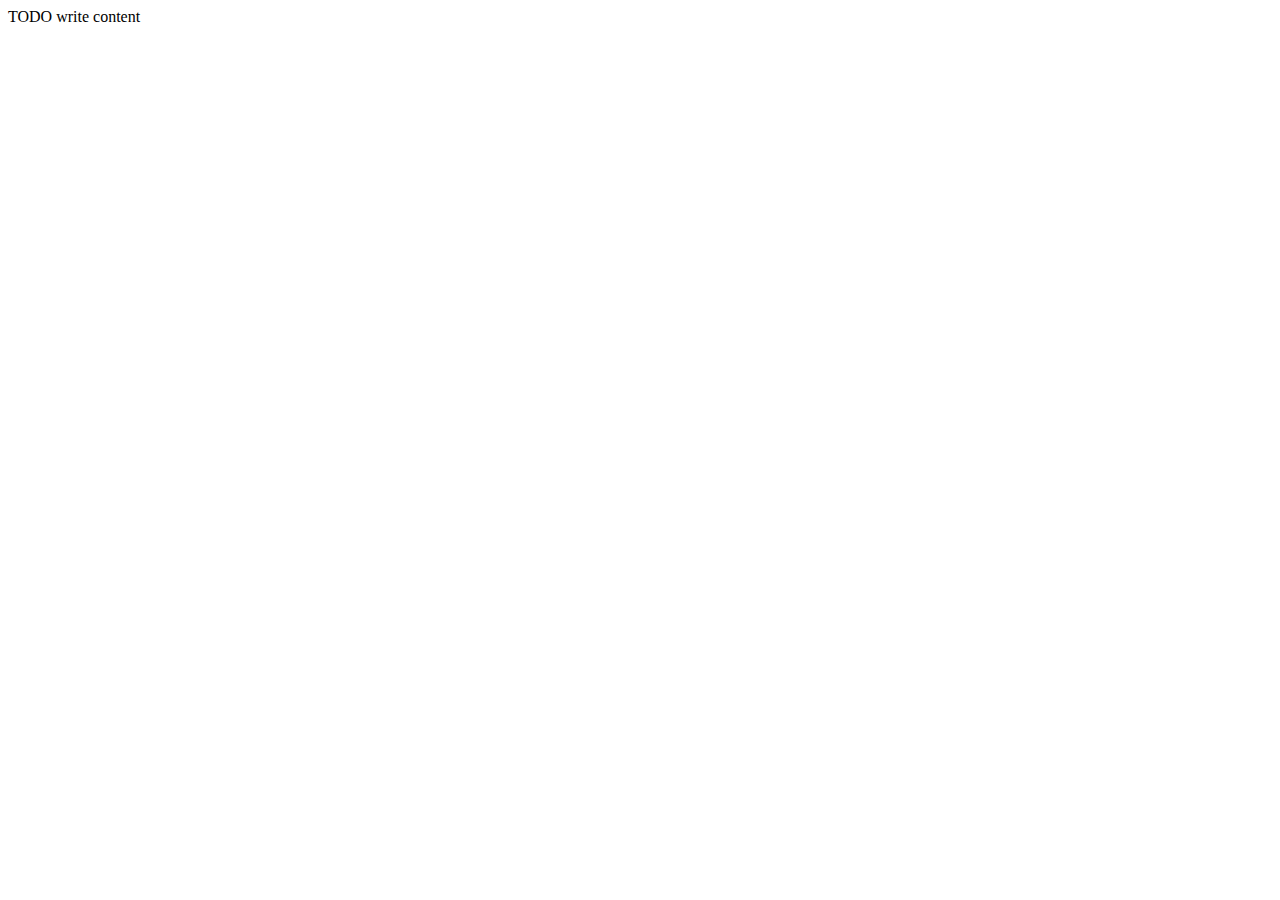
==== index.html @ 6292f30d "Create index.html" ====
<!DOCTYPE html>
<!--
To change this license header, choose License Headers in Project Properties.
To change this template file, choose Tools | Templates
and open the template in the editor.
-->
<html>
    <head>
        <title>TODO supply a title</title>
        <meta charset="windows-1252">
        <meta name="viewport" content="width=device-width, initial-scale=1.0">
    </head>
    <body>
        <div>TODO write content</div>
    </body>
</html>
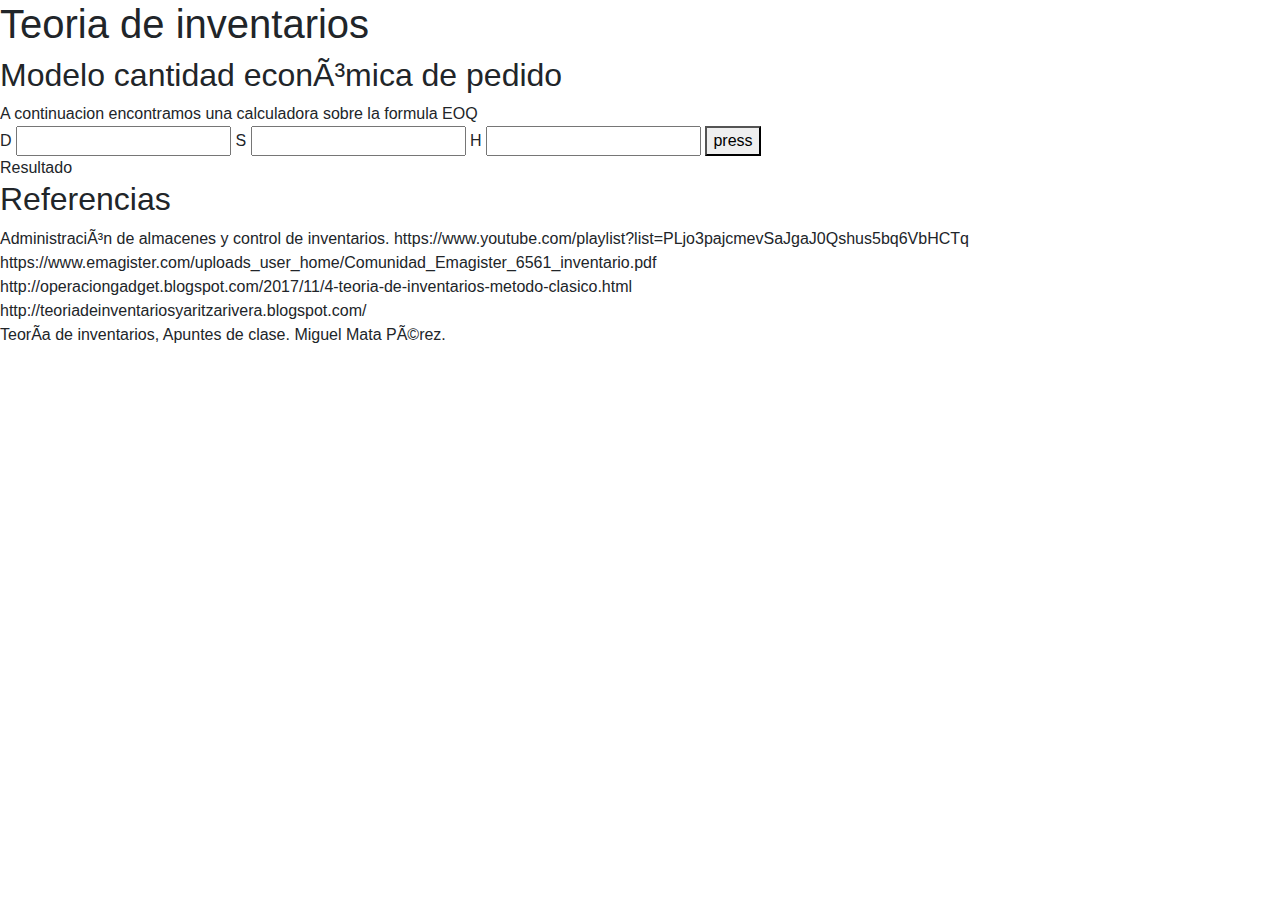
==== commit cc93a412: "Pagina teoría de inventarios" ====
--- a/index.html
+++ b/index.html
@@ -1,16 +1,36 @@
 <!DOCTYPE html>
-<!--
-To change this license header, choose License Headers in Project Properties.
-To change this template file, choose Tools | Templates
-and open the template in the editor.
--->
 <html>
     <head>
-        <title>TODO supply a title</title>
-        <meta charset="windows-1252">
-        <meta name="viewport" content="width=device-width, initial-scale=1.0">
+        <link rel="stylesheet" href="https://stackpath.bootstrapcdn.com/bootstrap/4.3.1/css/bootstrap.min.css" integrity="sha384-ggOyR0iXCbMQv3Xipma34MD+dH/1fQ784/j6cY/iJTQUOhcWr7x9JvoRxT2MZw1T" crossorigin="anonymous">
+        <link rel="stylesheet" type="text/css" href="style.css">
+        <title>Teoria de inventarios</title>
     </head>
     <body>
-        <div>TODO write content</div>
+        <header>
+            <h1>Teoria de inventarios</h1>
+        </header>
+        <main>
+            <h2>Modelo cantidad econÃ³mica de pedido</h2>
+
+            A continuacion encontramos una calculadora sobre la formula EOQ<br>
+            D
+            <input id="demanda" type="number" name="prueba">
+            S
+            <input id="costoCompra" type="number" name="prueba">
+            H
+            <input id="costoConservacion" type="number" name="prueba">
+            <button id="button">press</button> <br>
+
+            <span id="resultado">Resultado</span>
+            <script type="text/javascript" src="script.js"></script>
+        </main>
+        <footer>
+            <h2>Referencias</h2>
+            AdministraciÃ³n de almacenes y control de inventarios. https://www.youtube.com/playlist?list=PLjo3pajcmevSaJgaJ0Qshus5bq6VbHCTq<br>
+            https://www.emagister.com/uploads_user_home/Comunidad_Emagister_6561_inventario.pdf<br>
+            http://operaciongadget.blogspot.com/2017/11/4-teoria-de-inventarios-metodo-clasico.html<br>
+            http://teoriadeinventariosyaritzarivera.blogspot.com/<br>
+            TeorÃ­a de inventarios, Apuntes de clase. Miguel Mata PÃ©rez.<br>
+        </footer>
     </body>
 </html>
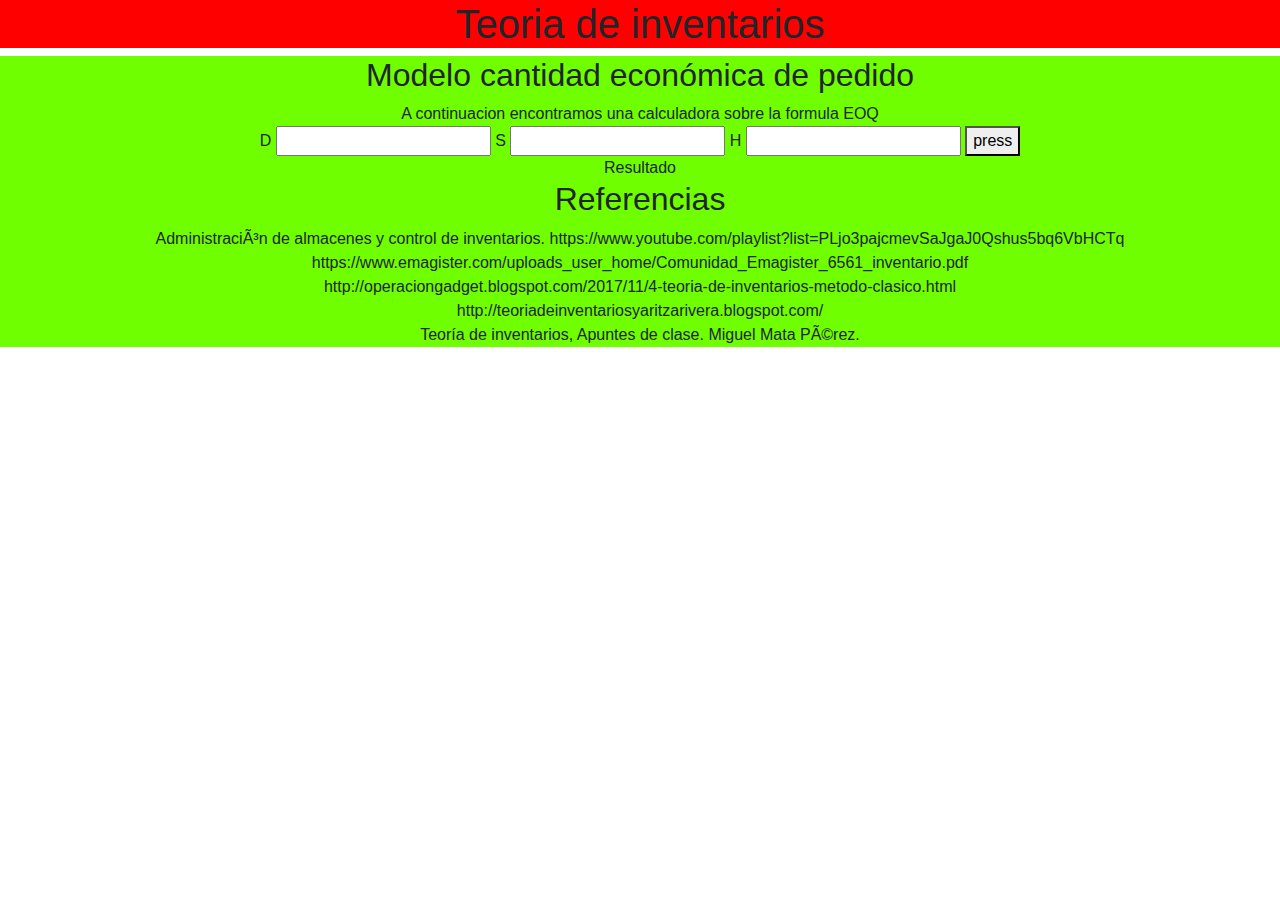
==== commit 05de3e30: "correcciones minimas" ====
--- a/index.html
+++ b/index.html
@@ -2,7 +2,7 @@
 <html>
     <head>
         <link rel="stylesheet" href="https://stackpath.bootstrapcdn.com/bootstrap/4.3.1/css/bootstrap.min.css" integrity="sha384-ggOyR0iXCbMQv3Xipma34MD+dH/1fQ784/j6cY/iJTQUOhcWr7x9JvoRxT2MZw1T" crossorigin="anonymous">
-        <link rel="stylesheet" type="text/css" href="style.css">
+        <link rel="stylesheet" type="text/css" href="Teoria de inventarios/style.css">
         <title>Teoria de inventarios</title>
     </head>
     <body>
@@ -10,7 +10,7 @@
             <h1>Teoria de inventarios</h1>
         </header>
         <main>
-            <h2>Modelo cantidad econÃ³mica de pedido</h2>
+            <h2>Modelo cantidad económica de pedido</h2>
 
             A continuacion encontramos una calculadora sobre la formula EOQ<br>
             D
@@ -22,7 +22,7 @@
             <button id="button">press</button> <br>
 
             <span id="resultado">Resultado</span>
-            <script type="text/javascript" src="script.js"></script>
+            <script type="text/javascript" src="Teoria de inventarios/script.js"></script>
         </main>
         <footer>
             <h2>Referencias</h2>
@@ -30,7 +30,7 @@
             https://www.emagister.com/uploads_user_home/Comunidad_Emagister_6561_inventario.pdf<br>
             http://operaciongadget.blogspot.com/2017/11/4-teoria-de-inventarios-metodo-clasico.html<br>
             http://teoriadeinventariosyaritzarivera.blogspot.com/<br>
-            TeorÃ­a de inventarios, Apuntes de clase. Miguel Mata PÃ©rez.<br>
+            Teoría de inventarios, Apuntes de clase. Miguel Mata PÃ©rez.<br>
         </footer>
     </body>
 </html>
--- a/Teoria de inventarios/style.css
+++ b/Teoria de inventarios/style.css
@@ -0,0 +1,11 @@
+body{
+	text-align: center;
+}
+header{
+	background-color: rgb(255,0,0);
+	padding: 0px;
+}
+main, footer{
+	background-color: rgb(111,255,0);
+	padding: 0px 100px 0px 100px;
+}